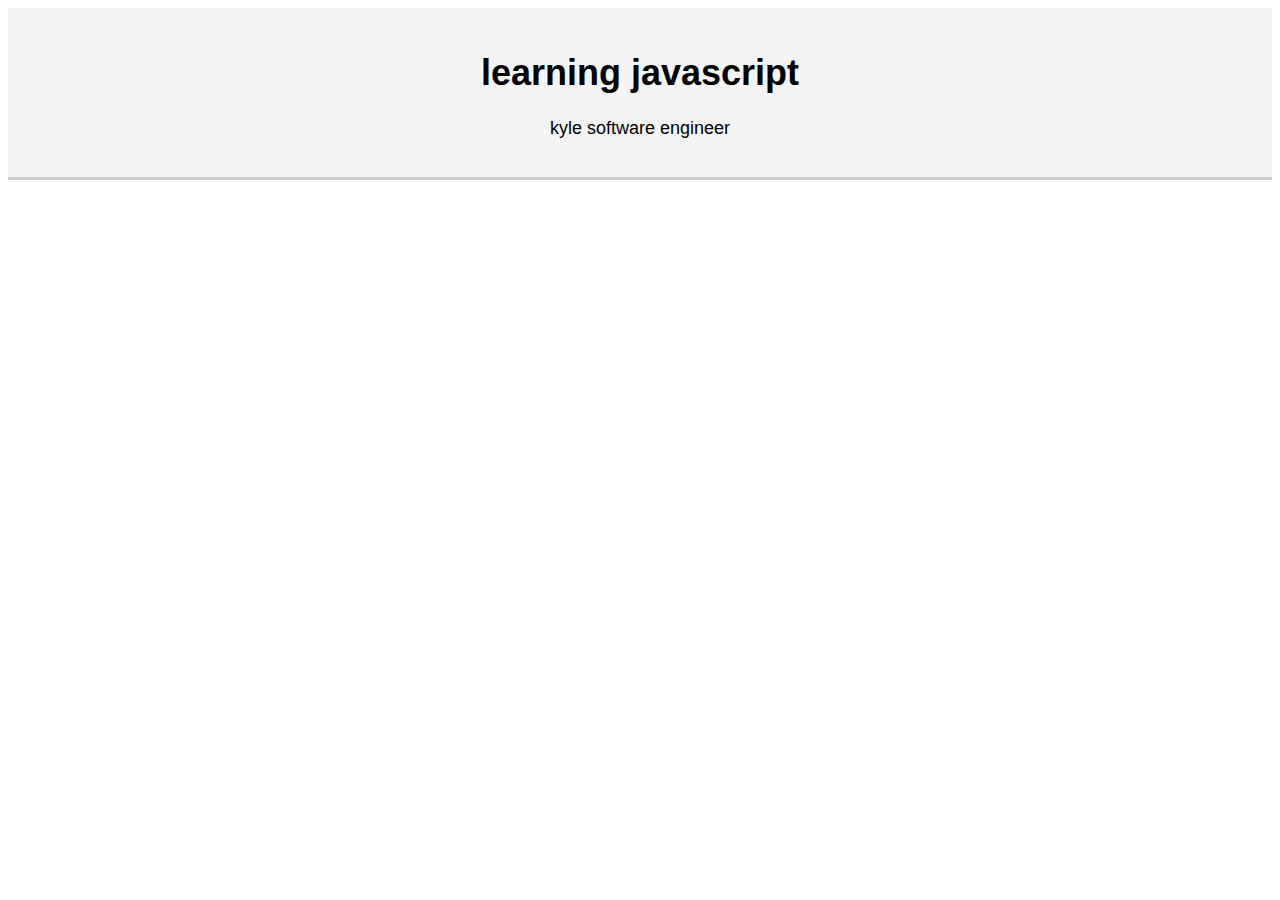
==== jsExamples/index.html @ 5fcbce26 "learning js" ====
<!DOCTYPE html>
<html lang="en">
<head>
    <meta charset="UTF-8">
    <meta http-equiv="X-UA-Compatible" content="IE=edge">
    <meta name="viewport" content="width=device-width, initial-scale=1.0">
    <title>java script tutorials</title>
    <link rel="stylesheet" href="main.css">
    
</head>
<body>
    <div class="header">
        <h1>learning javascript</h1>
        <p>kyle software engineer</p>
    </div>

    <div class="container">
        
    </div>
    <!-- <script src="./loops.js"></script> -->
    <script src="./objects.js"></script>

    <!-- <script>
        // alert("script tags are good");
        /* var num1 = 21;
        var num2 = 10;
        alert(num1 + num2); */

        // array
        // var color = ['red', 'blue', 'green'];
        // alert(color[0]);
        var colors = new Array('violet', 'sky blue', 'luminous green');
        colors.push('yellow');
        // alert(colors);
        // alert(colors.length);
        
        // alert(colors.sort());
        
        // it give the reverse order from the last created element to the element that was created the first onr
        alert(colors.reverse());
    </script> -->
</body>
</html>
---- jsExamples/main.css ----
body{
    text-align: center;
    font-family: Arial, Helvetica, sans-serif;
    font-size: 18px;
}

li{
    list-style: none;
    line-height: 2em;
    text-align: left;
}
.header{
    background-color: #f4f4f4;
    border-bottom: #ccc 3px solid;
    padding: 20px;
}
.container{
    width: 700px;
    margin: 30px auto;
}
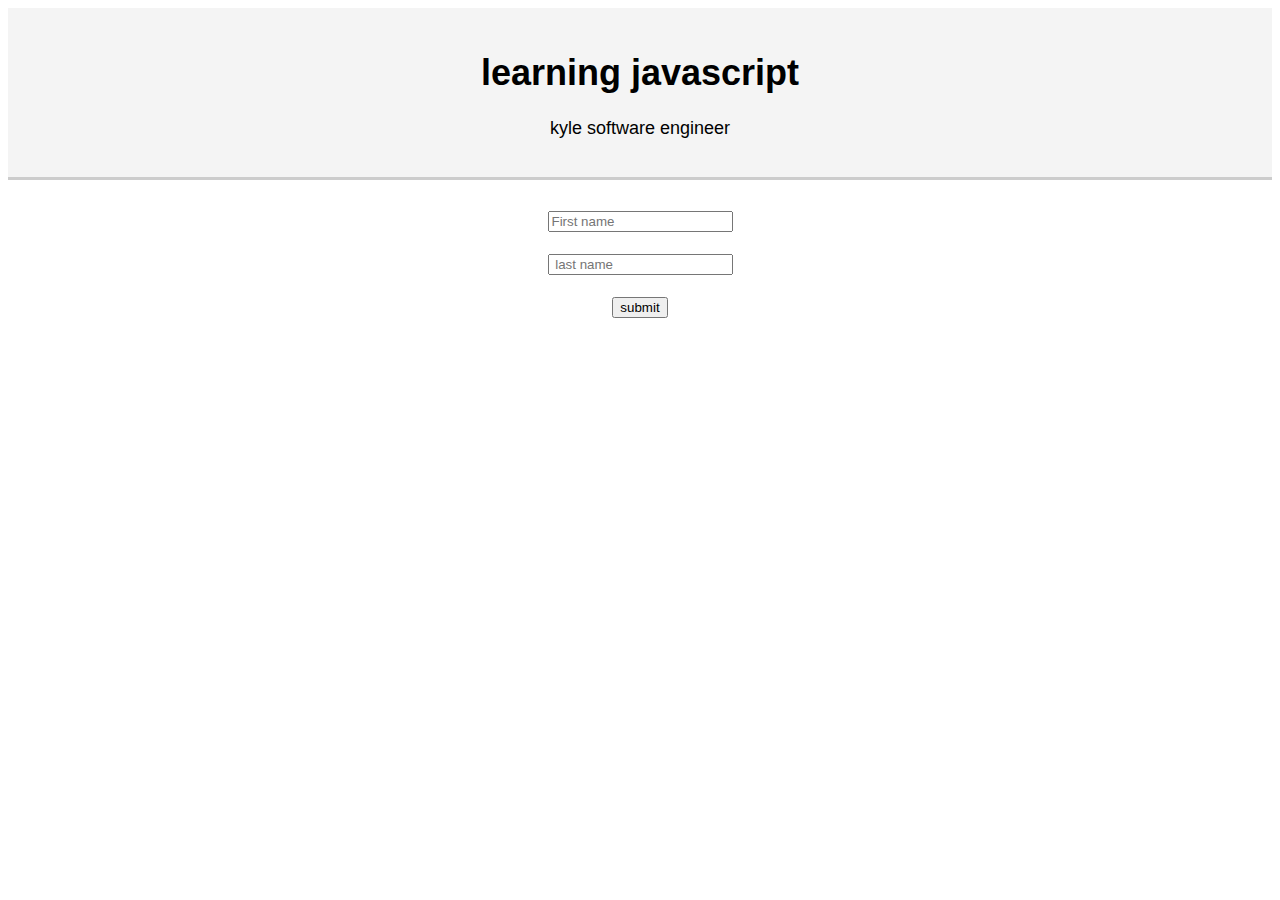
==== commit b3f96305: "form validation and events" ====
--- a/jsExamples/index.html
+++ b/jsExamples/index.html
@@ -11,14 +11,23 @@
 <body>
     <div class="header">
         <h1>learning javascript</h1>
-        <p>kyle software engineer</p>
+        <p id="career">kyle software engineer</p>
     </div>
 
     <div class="container">
+
+        <form action="">
+            <input type="text" name="fname" placeholder="First name"><br><br>
+            <input type="password" name="lname" placeholder=" last name"><br><br>
+            <!-- <button onclick="doClick()">submit</button> -->
+            <!-- <button onclick="this.innerHTML='submitted the login!'">submit</button> -->
+            <button onclick="change_text()">submit</button>
+        </form>
         
     </div>
     <!-- <script src="./loops.js"></script> -->
-    <script src="./objects.js"></script>
+    <!-- <script src="./objects.js"></script> -->
+    <script src="./events.js"></script>
 
     <!-- <script>
         // alert("script tags are good");
